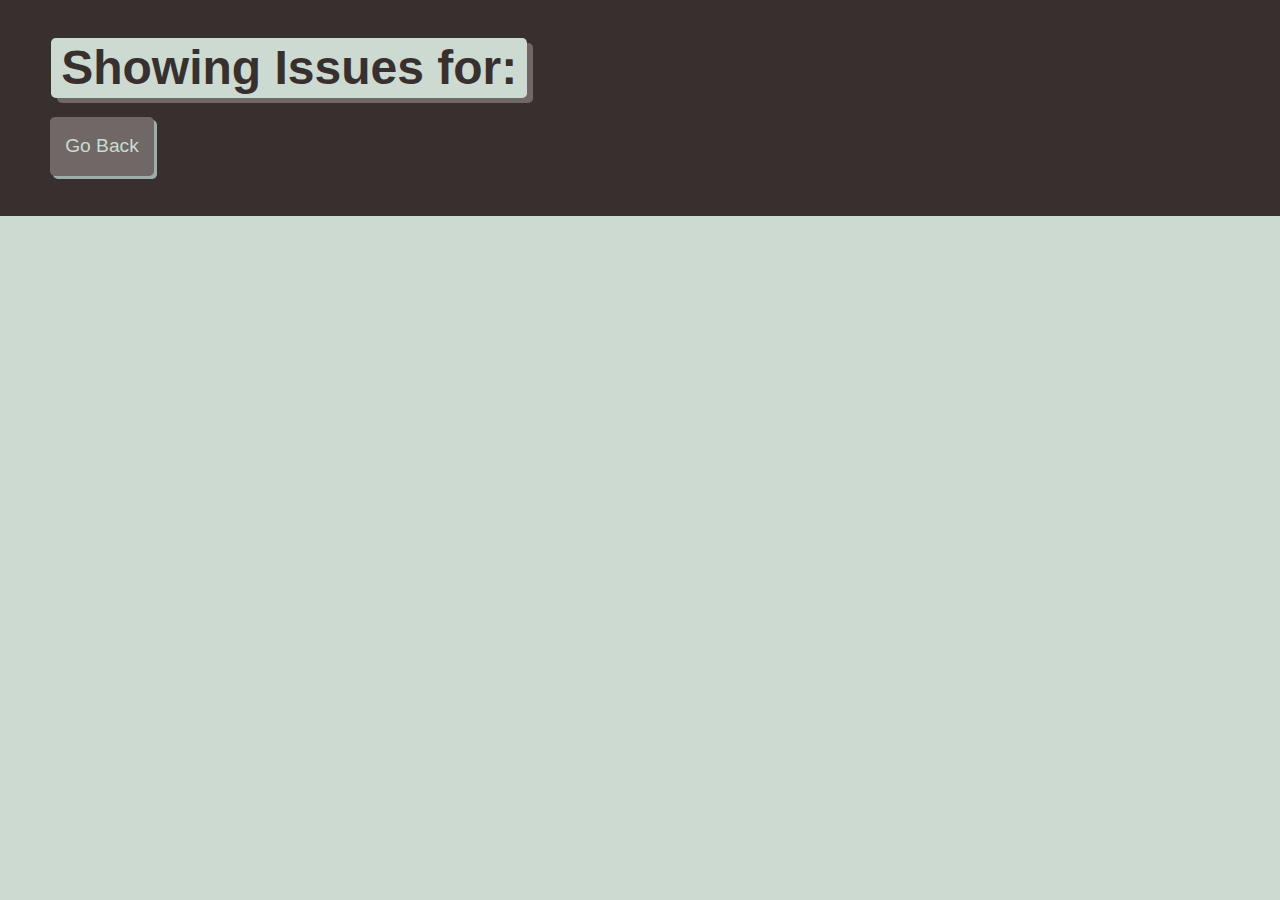
==== single-repo.html @ 374748b2 "." ====
<!DOCTYPE html>
<html lang="en">

<head>
  <meta charset="UTF-8">
  <meta name="viewport" content="width=device-width, initial-scale=1.0">
  <meta http-equiv="X-UA-Compatible" content="ie=edge">
  <link rel="stylesheet" href="./assets/css/style.css" />
  <title>Weather Dashboard</title>
</head>

<body class="flex-column min-100-vh">
  <header class="hero">
    <h1 class="app-title">Showing Issues for: <span id="repo-name"></span></h1>
    
    <div>
      <a href="./index.html" class="btn-back">
        Go Back
      </a>
    </div>
    
  </header>
  
  <main>
  
  </main>

</body>

</html>
---- assets/css/style.css ----
:root {
  --primary: #ccdad1;
  --secondary: #9caea9;
  --tertiary: #788585;
  --light-dark: #6f6866;
  --dark: #38302e;
  --border-radius: 0.3rem;
}
* {
  box-sizing: border-box;
}

body {
  background-color: var(--primary);
  margin: 0;
  padding: 0;
  font-family: "IBM Plex Sans", sans-serif;
  color: var(--dark);
  line-height: 1.5;
  font-size: 16px;
}
h1,
h2,
h3,
h4,
h5,
h6 {
  font-weight: 700;
  margin: 0;
  color: var(--dark);
  line-height: 1.25;
}

main {
  margin: 20px auto;
  width: 94%;
}

p {
  font-size: 1.2rem;
}

.btn {
  font-size: 1.3rem;
  text-decoration: none;
  padding: 6px 5px;
  width: 100%;
  display: block;
  margin: 5px 0;
  border-radius: var(--border-radius);
  color: var(--primary);
  border: none;
  outline: none;
  background-color: var(--light-dark);
  box-shadow: 3px 3px var(--dark);
  transform: translate(-1px, -1px);
}

.btn:hover {
  color: var(--primary);
  background-color: var(--tertiary);
  transform: translate(0, 0);
  box-shadow: 2px 2px var(--dark);
}

.btn-inline {
  display: inline;
}

.btn-back {
  border-radius: var(--border-radius);
  color: var(--primary);
  border: none;
  outline: none;
  background-color: var(--light-dark);
  box-shadow: 3px 3px var(--secondary);
  transform: translate(-1px, -1px);
  display: inline-block;
  width: auto;
  margin-top: 20px;
  padding: 15px;
  text-decoration: none;
  font-size: 1.2rem;
}

.btn-back:hover {
  color: var(--primary);
  background-color: var(--tertiary);
  transform: translate(0, 0);
  box-shadow: 2px 2px var(--dark);
}

.hero {
  padding: 3% 4%;
  background-color: var(--dark);
  color: var(--primary);
}

.hero p {
  max-width: 75%;
}

.app-title {
  font-size: 3rem;
  background-color: var(--primary);
  color: var(--dark);
  padding: 0 10px;
  display: inline-block;
  border-radius: var(--border-radius);
  box-shadow: 6px 5px var(--light-dark);
}

.list-group {
  padding: 0;
  list-style: none;
}

.list-item {
  margin-bottom: 10px;
  padding: 1.5%;
  border-radius: var(--border-radius);
  background-color: var(--light-dark);
  color: var(--primary);
  text-decoration: none;
}

.list-item:hover {
  background-color: var(--dark);
}

.status-icon {
  padding: 2px 5px;
  margin: 0 5px;
  background-color: rgba(255, 255, 255, 1);
  border-radius: var(--border-radius);
}

.icon-danger {
  color: rgb(255, 70, 70);
}

.icon-success {
  color: rgb(29, 153, 255);
}

/* CARDS */
.card {
  margin: 0 0 20px 0;
  border: 3px solid var(--dark);
  border-radius: var(--border-radius);
}

.card-header {
  color: var(--primary);
  background-color: var(--dark);
  padding: 2.5%;
  border-radius: calc(0.18rem - 1px) calc(0.18rem - 1px) 0 0;
}

.card-body {
  padding: 2.5%;
}

.form-label,
.form-input,
.form-textarea {
  display: block;
}

.form-label {
  font-size: 1.1rem;
  margin: 0 0 0 5px;
}

.form-input {
  width: 100%;
  padding: 3%;
  margin: 5px 0;
  font-size: 1.2rem;
  border: 2px solid var(--light-dark);
  border-radius: var(--border-radius);
}

.min-100-vh {
  min-height: 100vh;
}

.min-100-vw {
  min-width: 100vw;
}

.text-uppercase {
  text-transform: uppercase;
}

.flex-row {
  display: flex;
  flex-wrap: wrap;
}

.flex-column {
  display: flex;
  flex-direction: column;
  flex-wrap: wrap;
}

.justify-space-between {
  justify-content: space-between;
}

.justify-space-around {
  justify-content: space-around;
}

.justify-flex-start {
  justify-content: flex-start;
}

.justify-flex-end {
  justify-content: flex-end;
}

.justify-center {
  justify-content: center;
}

.align-stretch {
  align-items: stretch;
}

.align-end {
  align-items: flex-end;
}

.align-center {
  align-items: center;
}

.col-auto {
  flex-grow: 1;
}

.col-1 {
  flex: 0 0 calc(100% * 1 / 12 - 2%);
}

.col-2 {
  flex: 0 0 calc(100% * 2 / 12 - 2%);
}

.col-3 {
  flex: 0 0 calc(100% * 3 / 12 - 2%);
}

.col-4 {
  flex: 0 0 calc(100% * 4 / 12 - 2%);
}

.col-5 {
  flex: 0 0 calc(100% * 5 / 12 - 2%);
}

.col-6 {
  flex: 0 0 calc(100% * 6 / 12 - 2%);
}

.col-7 {
  flex: 0 0 calc(100% * 7 / 12 - 2%);
}

.col-8 {
  flex: 0 0 calc(100% * 8 / 12 - 2%);
}

.col-9 {
  flex: 0 0 calc(100% * 9 / 12 - 2%);
}

.col-10 {
  flex: 0 0 calc(100% * 10 / 12 - 2%);
}

.col-11 {
  flex: 0 0 calc(100% * 11 / 12 - 2%);
}

.col-12 {
  flex: 0 0 100%;
}

@media screen and (min-width: 640px) {
  .col-sm-1 {
    flex: 0 0 calc(100% * 1 / 12 - 2%);
  }

  .col-sm-2 {
    flex: 0 0 calc(100% * 2 / 12 - 2%);
  }

  .col-sm-3 {
    flex: 0 0 calc(100% * 3 / 12 - 2%);
  }

  .col-sm-4 {
    flex: 0 0 calc(100% * 4 / 12 - 2%);
  }

  .col-sm-5 {
    flex: 0 0 calc(100% * 5 / 12 - 2%);
  }

  .col-sm-6 {
    flex: 0 0 calc(100% * 6 / 12 - 2%);
  }

  .col-sm-7 {
    flex: 0 0 calc(100% * 7 / 12 - 2%);
  }

  .col-sm-8 {
    flex: 0 0 calc(100% * 8 / 12 - 2%);
  }

  .col-sm-9 {
    flex: 0 0 calc(100% * 9 / 12 - 2%);
  }

  .col-sm-10 {
    flex: 0 0 calc(100% * 10 / 12 - 2%);
  }

  .col-sm-11 {
    flex: 0 0 calc(100% * 11 / 12 - 2%);
  }

  .col-sm-12 {
    flex: 0 0 100%;
  }
}

@media screen and (min-width: 768px) {
  .col-md-1 {
    flex: 0 0 calc(100% * 1 / 12 - 2%);
  }

  .col-md-2 {
    flex: 0 0 calc(100% * 2 / 12 - 2%);
  }

  .col-md-3 {
    flex: 0 0 calc(100% * 3 / 12 - 2%);
  }

  .col-md-4 {
    flex: 0 0 calc(100% * 4 / 12 - 2%);
  }

  .col-md-5 {
    flex: 0 0 calc(100% * 5 / 12 - 2%);
  }

  .col-md-6 {
    flex: 0 0 calc(100% * 6 / 12 - 2%);
  }

  .col-md-7 {
    flex: 0 0 calc(100% * 7 / 12 - 2%);
  }

  .col-md-8 {
    flex: 0 0 calc(100% * 8 / 12 - 2%);
  }

  .col-md-9 {
    flex: 0 0 calc(100% * 9 / 12 - 2%);
  }

  .col-md-10 {
    flex: 0 0 calc(100% * 10 / 12 - 2%);
  }

  .col-md-11 {
    flex: 0 0 calc(100% * 11 / 12 - 2%);
  }

  .col-md-12 {
    flex: 0 0 100%;
  }
}


@media screen and (min-width: 992px) {
  .col-lg-1 {
    flex: 0 0 calc(100% * 1 / 12 - 2%);
  }

  .col-lg-2 {
    flex: 0 0 calc(100% * 2 / 12 - 2%);
  }

  .col-lg-3 {
    flex: 0 0 calc(100% * 3 / 12 - 2%);
  }

  .col-lg-4 {
    flex: 0 0 calc(100% * 4 / 12 - 2%);
  }

  .col-lg-5 {
    flex: 0 0 calc(100% * 5 / 12 - 2%);
  }

  .col-lg-6 {
    flex: 0 0 calc(100% * 6 / 12 - 2%);
  }

  .col-lg-7 {
    flex: 0 0 calc(100% * 7 / 12 - 2%);
  }

  .col-lg-8 {
    flex: 0 0 calc(100% * 8 / 12 - 2%);
  }

  .col-lg-9 {
    flex: 0 0 calc(100% * 9 / 12 - 2%);
  }

  .col-lg-10 {
    flex: 0 0 calc(100% * 10 / 12 - 2%);
  }

  .col-lg-11 {
    flex: 0 0 calc(100% * 11 / 12 - 2%);
  }

  .col-lg-12 {
    flex: 0 0 100%;
  }
}


@media screen and (min-width: 1200px) {
  .col-xl-1 {
    flex: 0 0 calc(100% * 1 / 12 - 2%);
  }

  .col-xl-2 {
    flex: 0 0 calc(100% * 2 / 12 - 2%);
  }

  .col-xl-3 {
    flex: 0 0 calc(100% * 3 / 12 - 2%);
  }

  .col-xl-4 {
    flex: 0 0 calc(100% * 4 / 12 - 2%);
  }

  .col-xl-5 {
    flex: 0 0 calc(100% * 5 / 12 - 2%);
  }

  .col-xl-6 {
    flex: 0 0 calc(100% * 6 / 12 - 2%);
  }

  .col-xl-7 {
    flex: 0 0 calc(100% * 7 / 12 - 2%);
  }

  .col-xl-8 {
    flex: 0 0 calc(100% * 8 / 12 - 2%);
  }

  .col-xl-9 {
    flex: 0 0 calc(100% * 9 / 12 - 2%);
  }

  .col-xl-10 {
    flex: 0 0 calc(100% * 10 / 12 - 2%);
  }

  .col-xl-11 {
    flex: 0 0 calc(100% * 11 / 12 - 2%);
  }

  .col-xl-12 {
    flex: 0 0 100%;
  }
}
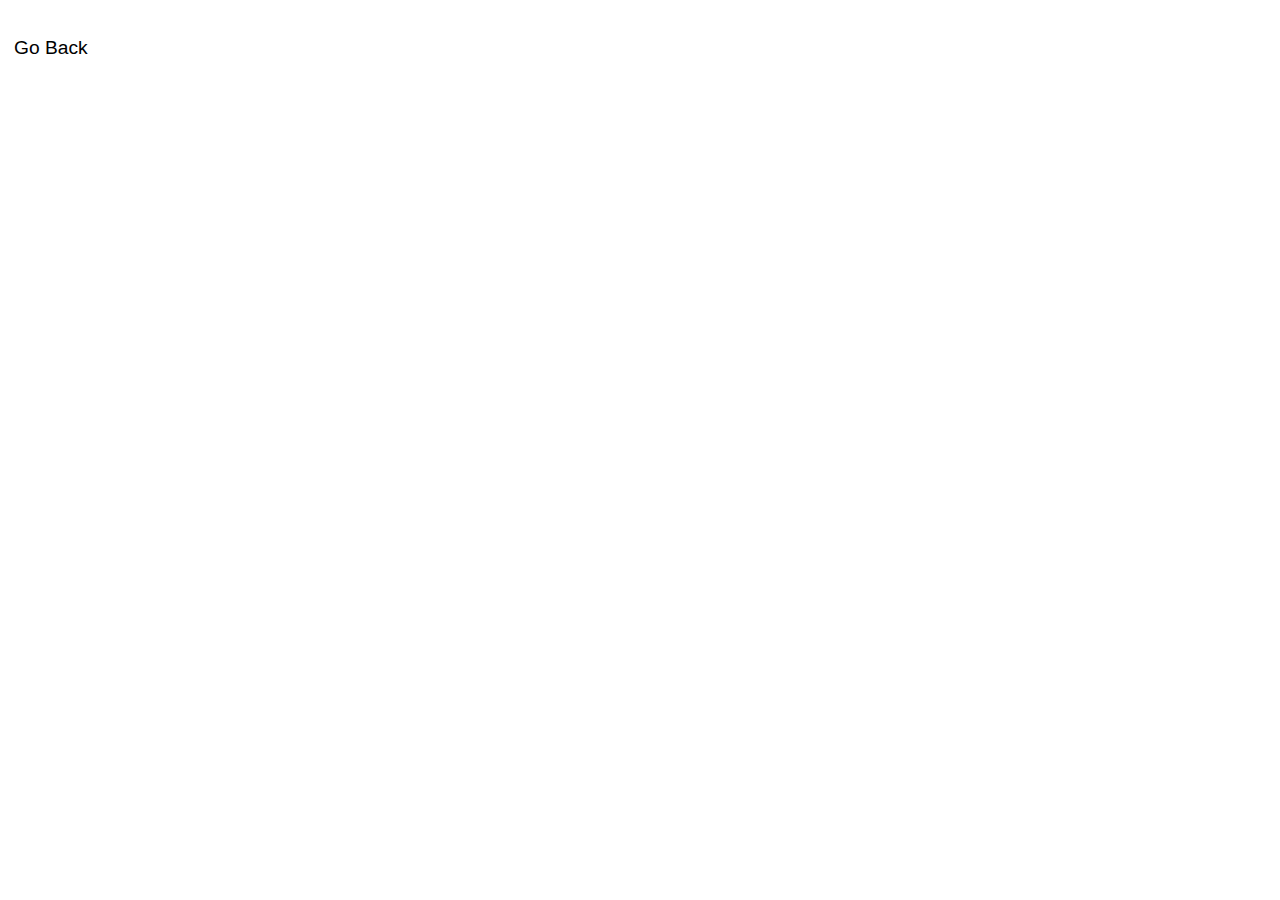
==== commit eea56560: "background" ====
--- a/single-repo.html
+++ b/single-repo.html
@@ -9,10 +9,6 @@
   <title>Weather Dashboard</title>
 </head>
 
-<body class="flex-column min-100-vh">
-  <header class="hero">
-    <h1 class="app-title">Showing Issues for: <span id="repo-name"></span></h1>
-    
     <div>
       <a href="./index.html" class="btn-back">
         Go Back
--- a/assets/css/style.css
+++ b/assets/css/style.css
@@ -1,17 +1,10 @@
-:root {
-  --primary: #ccdad1;
-  --secondary: #9caea9;
-  --tertiary: #788585;
-  --light-dark: #6f6866;
-  --dark: #38302e;
-  --border-radius: 0.3rem;
-}
+
 * {
   box-sizing: border-box;
 }
 
 body {
-  background-color: var(--primary);
+  background-color:white;
   margin: 0;
   padding: 0;
   font-family: "IBM Plex Sans", sans-serif;
@@ -90,16 +83,6 @@
   box-shadow: 2px 2px var(--dark);
 }
 
-.hero {
-  padding: 3% 4%;
-  background-color: var(--dark);
-  color: var(--primary);
-}
-
-.hero p {
-  max-width: 75%;
-}
-
 .app-title {
   font-size: 3rem;
   background-color: var(--primary);
@@ -143,11 +126,17 @@
   color: rgb(29, 153, 255);
 }
 
-/* CARDS */
 .card {
   margin: 0 0 20px 0;
   border: 3px solid var(--dark);
   border-radius: var(--border-radius);
+}
+.header {
+  padding: 20px;
+  text-align: center;
+  background: darkblue;
+  color: white;
+  font-size: 30px;
 }
 
 .card-header {
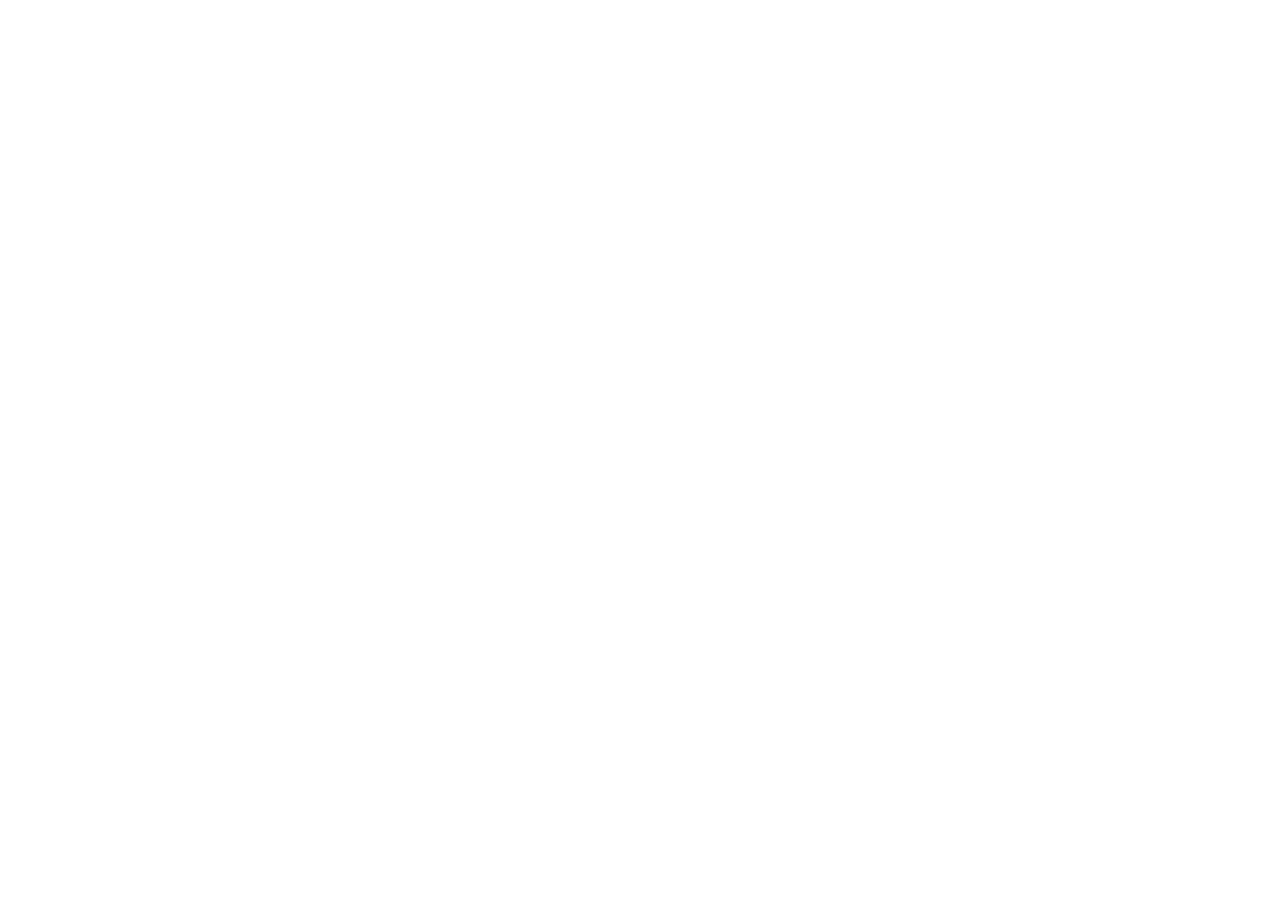
==== commit eaa28d10: "f" ====
--- a/single-repo.html
+++ b/single-repo.html
@@ -10,9 +10,7 @@
 </head>
 
     <div>
-      <a href="./index.html" class="btn-back">
-        Go Back
-      </a>
+      
     </div>
     
   </header>
--- a/assets/css/style.css
+++ b/assets/css/style.css
@@ -1,480 +1,114 @@
 
-* {
-  box-sizing: border-box;
+.header {
+  background-color: grey;
+  padding: .2%;
+  text-align: center;
 }
 
-body {
-  background-color:white;
-  margin: 0;
-  padding: 0;
-  font-family: "IBM Plex Sans", sans-serif;
-  color: var(--dark);
-  line-height: 1.5;
-  font-size: 16px;
-}
-h1,
-h2,
-h3,
-h4,
-h5,
-h6 {
-  font-weight: 700;
-  margin: 0;
-  color: var(--dark);
-  line-height: 1.25;
+.item2 {
+  background-color: tan;
+  text-align: center;
+  grid-area: menu;
 }
 
-main {
-  margin: 20px auto;
-  width: 94%;
+.item3 { 
+  grid-area: main;
+  text-align: center;
+  background-color: tan;
 }
 
-p {
-  font-size: 1.2rem;
+  
+  .item5 { 
+    text-align: center;
+    background-color:tan;
+    grid-area: footer;
+    column-count: 5;
+  }
+
+.grid-container {
+  display: grid;
+  grid-template-areas:
+    'menu main main main right right ' 
+    'menu footer footer footer footer footer';
+  grid-gap: 10px;
+  padding: 5px;
 }
 
-.btn {
-  font-size: 1.3rem;
-  text-decoration: none;
-  padding: 6px 5px;
-  width: 100%;
-  display: block;
-  margin: 5px 0;
-  border-radius: var(--border-radius);
-  color: var(--primary);
-  border: none;
-  outline: none;
-  background-color: var(--light-dark);
-  box-shadow: 3px 3px var(--dark);
-  transform: translate(-1px, -1px);
+.grid-container > div {
+  text-align: center;
+  padding: 20px;
+  font-size: 30px;
+}
+.grid-item {
+  border: 1px solid rgba(0, 0, 0, 0.8);
+  padding: 20px;
+  font-size: 30px;
+  text-align: center;
 }
 
-.btn:hover {
-  color: var(--primary);
-  background-color: var(--tertiary);
-  transform: translate(0, 0);
-  box-shadow: 2px 2px var(--dark);
+.topnav {
+  overflow: hidden;
 }
 
-.btn-inline {
-  display: inline;
+.topnav a {
+  float: left;
+  display: block;
+  color: black;
+  text-align: center;
+  padding: 14px 16px;
+  text-decoration: none;
+  font-size: 17px;
 }
 
-.btn-back {
-  border-radius: var(--border-radius);
-  color: var(--primary);
-  border: none;
-  outline: none;
-  background-color: var(--light-dark);
-  box-shadow: 3px 3px var(--secondary);
-  transform: translate(-1px, -1px);
-  display: inline-block;
-  width: auto;
-  margin-top: 20px;
-  padding: 15px;
-  text-decoration: none;
-  font-size: 1.2rem;
+.topnav a:hover {
+  background-color: none;
+  color: black;
 }
 
-.btn-back:hover {
-  color: var(--primary);
-  background-color: var(--tertiary);
-  transform: translate(0, 0);
-  box-shadow: 2px 2px var(--dark);
+.topnav a.active {
+  background-color:none;
+  color:none;
 }
 
-.app-title {
-  font-size: 3rem;
-  background-color: var(--primary);
-  color: var(--dark);
-  padding: 0 10px;
-  display: inline-block;
-  border-radius: var(--border-radius);
-  box-shadow: 6px 5px var(--light-dark);
+.topnav .search-container {
+  float: right;
 }
 
-.list-group {
-  padding: 0;
-  list-style: none;
+.topnav input[type=text] {
+  padding: 6px;
+  margin-top: 8px;
+  font-size: 17px;
+  border: none;
 }
 
-.list-item {
-  margin-bottom: 10px;
-  padding: 1.5%;
-  border-radius: var(--border-radius);
-  background-color: var(--light-dark);
-  color: var(--primary);
-  text-decoration: none;
+.topnav .search-container button {
+  float: right;
+  padding: 6px;
+  margin-top: 8px;
+  margin-right: 16px;
+  background:none;
+  font-size: 17px;
+  border: none;
+  cursor: pointer;
 }
 
-.list-item:hover {
-  background-color: var(--dark);
+.topnav .search-container button:hover {
+  background:none;
 }
 
-.status-icon {
-  padding: 2px 5px;
-  margin: 0 5px;
-  background-color: rgba(255, 255, 255, 1);
-  border-radius: var(--border-radius);
-}
-
-.icon-danger {
-  color: rgb(255, 70, 70);
-}
-
-.icon-success {
-  color: rgb(29, 153, 255);
-}
-
-.card {
-  margin: 0 0 20px 0;
-  border: 3px solid var(--dark);
-  border-radius: var(--border-radius);
-}
-.header {
-  padding: 20px;
-  text-align: center;
-  background: darkblue;
-  color: white;
-  font-size: 30px;
-}
-
-.card-header {
-  color: var(--primary);
-  background-color: var(--dark);
-  padding: 2.5%;
-  border-radius: calc(0.18rem - 1px) calc(0.18rem - 1px) 0 0;
-}
-
-.card-body {
-  padding: 2.5%;
-}
-
-.form-label,
-.form-input,
-.form-textarea {
-  display: block;
-}
-
-.form-label {
-  font-size: 1.1rem;
-  margin: 0 0 0 5px;
-}
-
-.form-input {
-  width: 100%;
-  padding: 3%;
-  margin: 5px 0;
-  font-size: 1.2rem;
-  border: 2px solid var(--light-dark);
-  border-radius: var(--border-radius);
-}
-
-.min-100-vh {
-  min-height: 100vh;
-}
-
-.min-100-vw {
-  min-width: 100vw;
-}
-
-.text-uppercase {
-  text-transform: uppercase;
-}
-
-.flex-row {
-  display: flex;
-  flex-wrap: wrap;
-}
-
-.flex-column {
-  display: flex;
-  flex-direction: column;
-  flex-wrap: wrap;
-}
-
-.justify-space-between {
-  justify-content: space-between;
-}
-
-.justify-space-around {
-  justify-content: space-around;
-}
-
-.justify-flex-start {
-  justify-content: flex-start;
-}
-
-.justify-flex-end {
-  justify-content: flex-end;
-}
-
-.justify-center {
-  justify-content: center;
-}
-
-.align-stretch {
-  align-items: stretch;
-}
-
-.align-end {
-  align-items: flex-end;
-}
-
-.align-center {
-  align-items: center;
-}
-
-.col-auto {
-  flex-grow: 1;
-}
-
-.col-1 {
-  flex: 0 0 calc(100% * 1 / 12 - 2%);
-}
-
-.col-2 {
-  flex: 0 0 calc(100% * 2 / 12 - 2%);
-}
-
-.col-3 {
-  flex: 0 0 calc(100% * 3 / 12 - 2%);
-}
-
-.col-4 {
-  flex: 0 0 calc(100% * 4 / 12 - 2%);
-}
-
-.col-5 {
-  flex: 0 0 calc(100% * 5 / 12 - 2%);
-}
-
-.col-6 {
-  flex: 0 0 calc(100% * 6 / 12 - 2%);
-}
-
-.col-7 {
-  flex: 0 0 calc(100% * 7 / 12 - 2%);
-}
-
-.col-8 {
-  flex: 0 0 calc(100% * 8 / 12 - 2%);
-}
-
-.col-9 {
-  flex: 0 0 calc(100% * 9 / 12 - 2%);
-}
-
-.col-10 {
-  flex: 0 0 calc(100% * 10 / 12 - 2%);
-}
-
-.col-11 {
-  flex: 0 0 calc(100% * 11 / 12 - 2%);
-}
-
-.col-12 {
-  flex: 0 0 100%;
-}
-
-@media screen and (min-width: 640px) {
-  .col-sm-1 {
-    flex: 0 0 calc(100% * 1 / 12 - 2%);
+@media screen and (max-width: 600px) {
+  .topnav .search-container {
+    float: none;
   }
-
-  .col-sm-2 {
-    flex: 0 0 calc(100% * 2 / 12 - 2%);
+  .topnav a, .topnav input[type=text], .topnav .search-container button {
+    float: none;
+    display: block;
+    text-align: left;
+    width: 100%;
+    margin: 0;
+    padding: 14px;
   }
-
-  .col-sm-3 {
-    flex: 0 0 calc(100% * 3 / 12 - 2%);
+  .topnav input[type=text] {
+    border: 1px solid #ccc;  
   }
-
-  .col-sm-4 {
-    flex: 0 0 calc(100% * 4 / 12 - 2%);
-  }
-
-  .col-sm-5 {
-    flex: 0 0 calc(100% * 5 / 12 - 2%);
-  }
-
-  .col-sm-6 {
-    flex: 0 0 calc(100% * 6 / 12 - 2%);
-  }
-
-  .col-sm-7 {
-    flex: 0 0 calc(100% * 7 / 12 - 2%);
-  }
-
-  .col-sm-8 {
-    flex: 0 0 calc(100% * 8 / 12 - 2%);
-  }
-
-  .col-sm-9 {
-    flex: 0 0 calc(100% * 9 / 12 - 2%);
-  }
-
-  .col-sm-10 {
-    flex: 0 0 calc(100% * 10 / 12 - 2%);
-  }
-
-  .col-sm-11 {
-    flex: 0 0 calc(100% * 11 / 12 - 2%);
-  }
-
-  .col-sm-12 {
-    flex: 0 0 100%;
-  }
-}
-
-@media screen and (min-width: 768px) {
-  .col-md-1 {
-    flex: 0 0 calc(100% * 1 / 12 - 2%);
-  }
-
-  .col-md-2 {
-    flex: 0 0 calc(100% * 2 / 12 - 2%);
-  }
-
-  .col-md-3 {
-    flex: 0 0 calc(100% * 3 / 12 - 2%);
-  }
-
-  .col-md-4 {
-    flex: 0 0 calc(100% * 4 / 12 - 2%);
-  }
-
-  .col-md-5 {
-    flex: 0 0 calc(100% * 5 / 12 - 2%);
-  }
-
-  .col-md-6 {
-    flex: 0 0 calc(100% * 6 / 12 - 2%);
-  }
-
-  .col-md-7 {
-    flex: 0 0 calc(100% * 7 / 12 - 2%);
-  }
-
-  .col-md-8 {
-    flex: 0 0 calc(100% * 8 / 12 - 2%);
-  }
-
-  .col-md-9 {
-    flex: 0 0 calc(100% * 9 / 12 - 2%);
-  }
-
-  .col-md-10 {
-    flex: 0 0 calc(100% * 10 / 12 - 2%);
-  }
-
-  .col-md-11 {
-    flex: 0 0 calc(100% * 11 / 12 - 2%);
-  }
-
-  .col-md-12 {
-    flex: 0 0 100%;
-  }
-}
-
-
-@media screen and (min-width: 992px) {
-  .col-lg-1 {
-    flex: 0 0 calc(100% * 1 / 12 - 2%);
-  }
-
-  .col-lg-2 {
-    flex: 0 0 calc(100% * 2 / 12 - 2%);
-  }
-
-  .col-lg-3 {
-    flex: 0 0 calc(100% * 3 / 12 - 2%);
-  }
-
-  .col-lg-4 {
-    flex: 0 0 calc(100% * 4 / 12 - 2%);
-  }
-
-  .col-lg-5 {
-    flex: 0 0 calc(100% * 5 / 12 - 2%);
-  }
-
-  .col-lg-6 {
-    flex: 0 0 calc(100% * 6 / 12 - 2%);
-  }
-
-  .col-lg-7 {
-    flex: 0 0 calc(100% * 7 / 12 - 2%);
-  }
-
-  .col-lg-8 {
-    flex: 0 0 calc(100% * 8 / 12 - 2%);
-  }
-
-  .col-lg-9 {
-    flex: 0 0 calc(100% * 9 / 12 - 2%);
-  }
-
-  .col-lg-10 {
-    flex: 0 0 calc(100% * 10 / 12 - 2%);
-  }
-
-  .col-lg-11 {
-    flex: 0 0 calc(100% * 11 / 12 - 2%);
-  }
-
-  .col-lg-12 {
-    flex: 0 0 100%;
-  }
-}
-
-
-@media screen and (min-width: 1200px) {
-  .col-xl-1 {
-    flex: 0 0 calc(100% * 1 / 12 - 2%);
-  }
-
-  .col-xl-2 {
-    flex: 0 0 calc(100% * 2 / 12 - 2%);
-  }
-
-  .col-xl-3 {
-    flex: 0 0 calc(100% * 3 / 12 - 2%);
-  }
-
-  .col-xl-4 {
-    flex: 0 0 calc(100% * 4 / 12 - 2%);
-  }
-
-  .col-xl-5 {
-    flex: 0 0 calc(100% * 5 / 12 - 2%);
-  }
-
-  .col-xl-6 {
-    flex: 0 0 calc(100% * 6 / 12 - 2%);
-  }
-
-  .col-xl-7 {
-    flex: 0 0 calc(100% * 7 / 12 - 2%);
-  }
-
-  .col-xl-8 {
-    flex: 0 0 calc(100% * 8 / 12 - 2%);
-  }
-
-  .col-xl-9 {
-    flex: 0 0 calc(100% * 9 / 12 - 2%);
-  }
-
-  .col-xl-10 {
-    flex: 0 0 calc(100% * 10 / 12 - 2%);
-  }
-
-  .col-xl-11 {
-    flex: 0 0 calc(100% * 11 / 12 - 2%);
-  }
-
-  .col-xl-12 {
-    flex: 0 0 100%;
-  }
-}
+}